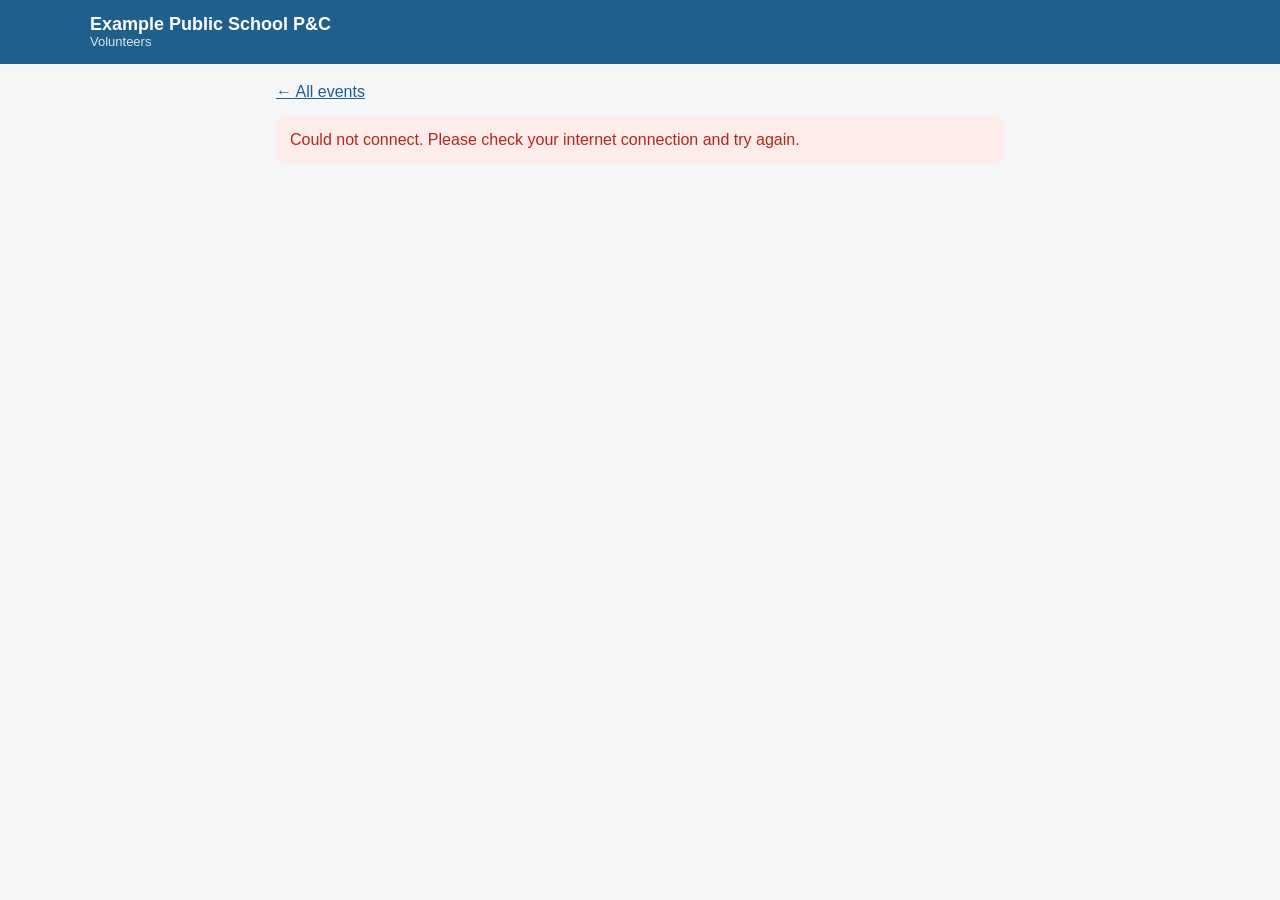
==== docs/event.html @ aaf0cc4f "Volunteer sign-up site: website, Cloudflare Worker API and database schema Co-Authored-By: Claude Op" ====
<!DOCTYPE html>
<html lang="en">
<head>
  <meta charset="utf-8">
  <meta name="viewport" content="width=device-width, initial-scale=1, viewport-fit=cover">
  <title>Volunteer sign-up</title>
  <link rel="stylesheet" href="assets/styles.css">
  <script src="assets/config.js"></script>
  <script src="assets/common.js"></script>
</head>
<body>
  <header id="site-header"></header>
  <main class="wrap">
    <p style="margin:16px 0 0"><a href="index.html">&larr; All events</a></p>
    <div id="content"><div class="spinner"></div></div>
  </main>

  <div class="actionbar" id="actionbar">
    <div class="inner">
      <span id="selcount"></span>
      <button class="btn" id="continue">Sign up</button>
    </div>
  </div>

  <div class="sheet-backdrop" id="backdrop"></div>
  <div class="sheet" id="sheet" role="dialog" aria-modal="true" aria-labelledby="sheet-title">
    <button class="close" id="close" aria-label="Close">&times;</button>
    <div id="form-view">
      <h2 id="sheet-title">Your details</h2>
      <div class="picked" id="picked"></div>
      <form id="form" novalidate>
        <div class="row">
          <div><label for="first_name">First name</label><input id="first_name" name="first_name" type="text" autocomplete="given-name" required></div>
          <div><label for="last_name">Last name</label><input id="last_name" name="last_name" type="text" autocomplete="family-name" required></div>
        </div>
        <label for="email">Email</label>
        <input id="email" name="email" type="email" autocomplete="email" inputmode="email" required>
        <label for="mobile">Mobile</label>
        <input id="mobile" name="mobile" type="tel" autocomplete="tel" inputmode="tel" placeholder="0412 345 678" required>
        <label for="comments">Comments <span class="opt">(optional)</span></label>
        <textarea id="comments" name="comments" placeholder="Anything the organiser should know?"></textarea>
        <div class="hp" aria-hidden="true"><label>Leave this empty<input name="website" tabindex="-1" autocomplete="off"></label></div>
        <label class="check"><input type="checkbox" id="remember" checked> Remember my details on this device</label>
        <div id="form-error"></div>
        <button class="btn block" type="submit" id="submit" style="margin-top:16px">Confirm sign-up</button>
        <p class="small muted center">Your contact details are only shared with the event organisers. Other volunteers just see your first name and last initial.</p>
      </form>
    </div>
    <div id="done-view" class="hidden"></div>
  </div>

  <script>
    const id = new URLSearchParams(location.search).get('id');
    const selected = new Set();
    let event = null;

    async function load() {
      const box = $('#content');
      try {
        ({ event } = await api('/api/events/' + encodeURIComponent(id || '')));
      } catch (err) {
        box.innerHTML = `<div class="error">${esc(err.message)}</div>`;
        return;
      }
      document.title = `${event.title} | ${PNC_CONFIG.orgName}`;
      const byDate = {};
      for (const s of event.slots) (byDate[s.date] ||= []).push(s);
      const anyOpen = event.slots.some(s => !s.closed && s.filled < s.capacity);
      box.innerHTML = `
        <h1>${esc(event.title)}</h1>
        ${event.location ? `<p class="muted" style="margin:0">📍 ${esc(event.location)}</p>` : ''}
        ${event.description ? `<p>${nl2br(event.description)}</p>` : ''}
        <p class="small muted">${anyOpen ? 'Tap one or more slots, then press <strong>Sign up</strong>.' : 'Every slot is filled. Thank you to all our volunteers!'}</p>
        ${Object.entries(byDate).map(([date, slots]) => `
          <div class="day-heading">${esc(fmtDate(date))}</div>
          <div class="stack">${slots.map(slotHtml).join('')}</div>`).join('')}
        ${event.contact_name || event.contact_email ? `<p class="small muted" style="margin-top:28px">Questions? Contact ${event.contact_email
          ? `<a href="mailto:${esc(event.contact_email)}">${esc(event.contact_name || event.contact_email)}</a>` : esc(event.contact_name)}.</p>` : ''}`;
      $$('.slot:not(.disabled)').forEach(el => el.addEventListener('click', () => toggle(+el.dataset.id, el)));
      $$('.slot:not(.disabled)').forEach(el => el.addEventListener('keydown', e => { if (e.key === ' ' || e.key === 'Enter') { e.preventDefault(); toggle(+el.dataset.id, el); } }));
      // keep previously ticked slots ticked after a reload
      for (const sid of [...selected]) {
        const el = $(`.slot[data-id="${sid}"]`);
        if (el && !el.classList.contains('disabled')) el.classList.add('selected'); else selected.delete(sid);
      }
      updateBar();
    }

    function slotHtml(s) {
      const full = s.filled >= s.capacity;
      const left = s.capacity - s.filled;
      const disabled = full || s.closed;
      const status = s.closed ? 'Closed' : full ? 'Full, thank you!' : `${left} of ${s.capacity} spot${s.capacity === 1 ? '' : 's'} left`;
      return `
        <div class="card slot${disabled ? ' disabled' : ''}" data-id="${s.id}" ${disabled ? '' : 'tabindex="0" role="checkbox" aria-checked="false"'}>
          <span class="tick" aria-hidden="true">${disabled ? '' : ''}</span>
          <div class="body">
            <div class="time">${fmtTime(s.start_time)} to ${fmtTime(s.end_time)}</div>
            <div class="title">${esc(s.title)}</div>
            ${s.details ? `<div class="details">${nl2br(s.details)}</div>` : ''}
            <div class="fill">${status}</div>
            <div class="bar"><i style="width:${Math.min(100, (s.filled / s.capacity) * 100)}%"></i></div>
            ${s.names.length ? `<div class="names">${s.names.map(n => `<span>${esc(n)}</span>`).join('')}</div>` : ''}
          </div>
        </div>`;
    }

    function toggle(sid, el) {
      if (selected.has(sid)) selected.delete(sid); else selected.add(sid);
      el.classList.toggle('selected', selected.has(sid));
      el.setAttribute('aria-checked', selected.has(sid));
      updateBar();
    }
    function updateBar() {
      $('#actionbar').classList.toggle('show', selected.size > 0);
      $('#selcount').textContent = `${selected.size} slot${selected.size === 1 ? '' : 's'} selected`;
    }

    function openSheet() {
      const picked = event.slots.filter(s => selected.has(s.id));
      $('#picked').innerHTML = picked.map(s => `<div><strong>${esc(s.title)}</strong><br>${esc(fmtDateShort(s.date))}, ${fmtTime(s.start_time)} to ${fmtTime(s.end_time)}</div>`).join('');
      const saved = store.get('pnc_volunteer');
      if (saved) for (const k of ['first_name', 'last_name', 'email', 'mobile']) if (!$('#' + k).value) $('#' + k).value = saved[k] || '';
      $('#form-view').classList.remove('hidden');
      $('#done-view').classList.add('hidden');
      $('#form-error').innerHTML = '';
      $('#backdrop').classList.add('show');
      $('#sheet').classList.add('show');
      setTimeout(() => { const first = $$('#form input[required]').find(i => !i.value); (first || $('#submit')).focus(); }, 250);
    }
    function closeSheet() {
      $('#backdrop').classList.remove('show');
      $('#sheet').classList.remove('show');
    }
    $('#continue').addEventListener('click', openSheet);
    $('#close').addEventListener('click', closeSheet);
    $('#backdrop').addEventListener('click', closeSheet);
    document.addEventListener('keydown', e => { if (e.key === 'Escape') closeSheet(); });

    $('#form').addEventListener('submit', async e => {
      e.preventDefault();
      const f = e.target;
      const data = Object.fromEntries(new FormData(f));
      const missing = ['first_name', 'last_name', 'email', 'mobile'].filter(k => !String(data[k] || '').trim());
      if (missing.length) {
        $('#form-error').innerHTML = `<div class="error">Please fill in your ${missing.map(k => k.replace('_', ' ')).join(', ')}.</div>`;
        $('#' + missing[0]).focus();
        return;
      }
      data.slot_ids = [...selected];
      const btn = $('#submit');
      btn.disabled = true; btn.textContent = 'Signing you up…';
      try {
        const res = await api('/api/signups', { method: 'POST', body: data });
        if ($('#remember').checked) store.set('pnc_volunteer', { first_name: data.first_name, last_name: data.last_name, email: data.email, mobile: data.mobile });
        else store.del('pnc_volunteer');
        if (!res.ok) {
          $('#form-error').innerHTML = `<div class="error">${res.problems.map(p => esc(p.reason)).join('<br>')}</div>`;
          selected.clear();
          await load();
          return;
        }
        const ok = event.slots.filter(s => res.created.some(c => c.slot_id === s.id));
        $('#form-view').classList.add('hidden');
        $('#done-view').classList.remove('hidden');
        $('#done-view').innerHTML = `
          <div class="center" style="font-size:44px;margin-top:6px">🎉</div>
          <h2 class="center">Thank you, ${esc(data.first_name)}!</h2>
          <p class="center">You're signed up for:</p>
          <div class="picked">${ok.map(s => `<div><strong>${esc(s.title)}</strong><br>${esc(fmtDateShort(s.date))}, ${fmtTime(s.start_time)} to ${fmtTime(s.end_time)}</div>`).join('')}</div>
          ${res.problems.length ? `<div class="notice">${res.problems.map(p => esc(p.reason)).join('<br>')}</div>` : ''}
          <p>We've emailed a confirmation to <strong>${esc(data.email)}</strong>. It has a link to change or cancel, and we'll remind you the day before.</p>
          <a class="btn block secondary" href="${esc(new URL(res.manage_url).pathname.split('/').pop() + new URL(res.manage_url).search)}">View my sign-up</a>
          <button class="btn block" style="margin-top:10px" onclick="closeSheet()">Done</button>`;
        $('#comments').value = '';
        selected.clear();
        load();
      } catch (err) {
        $('#form-error').innerHTML = `<div class="error">${esc(err.message)}</div>`;
      } finally {
        btn.disabled = false; btn.textContent = 'Confirm sign-up';
      }
    });

    load();
  </script>
</body>
</html>
---- docs/assets/styles.css ----
:root {
  --accent: #1f5f8b;
  --bg: #f4f6f8;
  --card: #ffffff;
  --text: #1d2733;
  --muted: #5b6876;
  --line: #dde3e9;
  --ok: #1e7a46;
  --warn: #a35b00;
  --bad: #b3261e;
  --radius: 14px;
}
* { box-sizing: border-box; }
html { -webkit-text-size-adjust: 100%; -webkit-tap-highlight-color: transparent; }
body {
  margin: 0; background: var(--bg); color: var(--text);
  font: 16px/1.5 -apple-system, BlinkMacSystemFont, "Segoe UI", Roboto, Helvetica, Arial, sans-serif;
}
a { color: var(--accent); }
.wrap { max-width: 760px; margin: 0 auto; padding: 0 16px 120px; }
.wide { max-width: 1100px; }

#site-header { background: var(--accent); color: #fff; padding: 14px 16px; }
#site-header .brand { color: #fff; text-decoration: none; display: flex; align-items: center; gap: 12px; max-width: 1100px; margin: 0 auto; }
#site-header img { height: 40px; width: auto; border-radius: 6px; background: #fff; }
#site-header span { font-weight: 700; font-size: 18px; line-height: 1.15; }
#site-header small { display: block; font-weight: 400; opacity: .85; font-size: 13px; }

h1 { font-size: 26px; line-height: 1.2; margin: 24px 0 8px; }
h2 { font-size: 19px; margin: 28px 0 10px; }
.lead { color: var(--muted); margin: 0 0 20px; }
.muted { color: var(--muted); }
.small { font-size: 14px; }

.card { background: var(--card); border-radius: var(--radius); padding: 16px 18px; box-shadow: 0 1px 2px rgba(0,0,0,.05); border: 1px solid var(--line); }
.stack > * + * { margin-top: 12px; }

/* Event list */
.event-card { display: block; text-decoration: none; color: inherit; transition: transform .08s; }
.event-card:active { transform: scale(.99); }
.event-card h3 { margin: 0 0 4px; font-size: 19px; color: var(--accent); }
.event-card .meta { color: var(--muted); font-size: 15px; }
.badge { display: inline-block; font-size: 13px; font-weight: 600; padding: 2px 10px; border-radius: 99px; background: #e7f4ec; color: var(--ok); }
.badge.full { background: #f1f1f1; color: var(--muted); }
.badge.draft { background: #fff3e0; color: var(--warn); }

/* Slots */
.day-heading { font-size: 15px; text-transform: uppercase; letter-spacing: .04em; color: var(--muted); margin: 26px 0 8px; font-weight: 700; }
.slot { position: relative; display: flex; gap: 14px; align-items: flex-start; cursor: pointer; user-select: none; }
.slot input { position: absolute; opacity: 0; pointer-events: none; }
.slot .tick {
  flex: 0 0 28px; height: 28px; border-radius: 8px; border: 2px solid var(--line); margin-top: 2px;
  display: grid; place-items: center; color: #fff; font-weight: 700; background: #fff;
}
.slot.selected { border-color: var(--accent); box-shadow: 0 0 0 2px var(--accent) inset; }
.slot.selected .tick { background: var(--accent); border-color: var(--accent); }
.slot.selected .tick::after { content: "✓"; }
.slot.disabled { cursor: default; opacity: .62; }
.slot .body { flex: 1; min-width: 0; }
.slot .time { font-weight: 700; }
.slot .title { font-weight: 600; font-size: 17px; }
.slot .details { color: var(--muted); font-size: 15px; margin-top: 2px; }
.slot .fill { font-size: 14px; margin-top: 6px; color: var(--muted); }
.names { display: flex; flex-wrap: wrap; gap: 6px; margin-top: 6px; }
.names span { background: #eef2f6; border-radius: 99px; padding: 1px 9px; font-size: 13px; color: var(--muted); }
.bar { height: 6px; border-radius: 99px; background: #eef2f6; overflow: hidden; margin-top: 6px; max-width: 220px; }
.bar i { display: block; height: 100%; background: var(--ok); }

/* Sticky action bar */
.actionbar {
  position: fixed; left: 0; right: 0; bottom: 0; background: #fff; border-top: 1px solid var(--line);
  padding: 12px 16px calc(12px + env(safe-area-inset-bottom)); display: none; z-index: 20;
  box-shadow: 0 -4px 16px rgba(0,0,0,.06);
}
.actionbar.show { display: block; }
.actionbar .inner { max-width: 760px; margin: 0 auto; display: flex; gap: 12px; align-items: center; justify-content: space-between; }

/* Forms */
label { display: block; font-weight: 600; font-size: 15px; margin: 14px 0 6px; }
label .opt { font-weight: 400; color: var(--muted); }
input[type=text], input[type=email], input[type=tel], input[type=password], input[type=date], input[type=time], input[type=number], textarea, select {
  width: 100%; font: inherit; font-size: 16px; padding: 12px 14px; border: 1px solid #c8d1da; border-radius: 10px; background: #fff; color: var(--text);
}
textarea { min-height: 90px; resize: vertical; }
input:focus, textarea:focus, select:focus { outline: 3px solid color-mix(in srgb, var(--accent) 30%, transparent); border-color: var(--accent); }
.row { display: grid; grid-template-columns: 1fr 1fr; gap: 12px; }
.row > div > label { margin-top: 14px; }
.hp { position: absolute; left: -9999px; height: 0; overflow: hidden; }
.check { display: flex; gap: 10px; align-items: center; font-weight: 500; }
.check input { width: 20px; height: 20px; }

.btn {
  display: inline-flex; align-items: center; justify-content: center; gap: 6px; font: inherit; font-weight: 600;
  padding: 12px 20px; border-radius: 10px; border: 1px solid var(--accent); background: var(--accent); color: #fff;
  cursor: pointer; text-decoration: none; min-height: 48px;
}
.btn:disabled { opacity: .55; cursor: default; }
.btn.secondary { background: #fff; color: var(--accent); }
.btn.danger { background: #fff; color: var(--bad); border-color: #e7b6b2; }
.btn.danger.confirm { background: var(--bad); color: #fff; border-color: var(--bad); }
.btn.small { padding: 6px 12px; min-height: 36px; font-size: 14px; }
.btn.block { width: 100%; }
.btn.link { background: none; border: none; color: var(--accent); padding: 4px; min-height: 0; text-decoration: underline; }

.error { background: #fdecea; color: var(--bad); border-radius: 10px; padding: 12px 14px; margin: 12px 0; }
.notice { background: #fff8e6; color: #6b4b00; border-radius: 10px; padding: 12px 14px; margin: 12px 0; }
.success { background: #e7f4ec; color: #14532d; border-radius: 10px; padding: 12px 14px; margin: 12px 0; }
.center { text-align: center; }
.spinner { width: 28px; height: 28px; border: 3px solid var(--line); border-top-color: var(--accent); border-radius: 50%; animation: spin .8s linear infinite; margin: 40px auto; }
@keyframes spin { to { transform: rotate(360deg); } }
.hidden { display: none !important; }

/* Bottom sheet for sign-up form */
.sheet-backdrop { position: fixed; inset: 0; background: rgba(15, 23, 32, .45); z-index: 30; display: none; }
.sheet-backdrop.show { display: block; }
.sheet {
  position: fixed; left: 0; right: 0; bottom: 0; z-index: 31; background: #fff; border-radius: 18px 18px 0 0;
  max-height: 92vh; overflow-y: auto; padding: 18px 18px calc(24px + env(safe-area-inset-bottom));
  transform: translateY(105%); transition: transform .22s ease-out; max-width: 640px; margin: 0 auto;
}
.sheet.show { transform: none; }
.sheet h2 { margin-top: 4px; }
.sheet .close { position: absolute; right: 12px; top: 10px; font-size: 26px; background: none; border: 0; color: var(--muted); cursor: pointer; padding: 6px 10px; }
.picked { background: #f4f8fb; border-radius: 10px; padding: 10px 12px; font-size: 15px; }
.picked div + div { margin-top: 4px; }

.toast { position: fixed; left: 50%; bottom: 100px; transform: translate(-50%, 40px); opacity: 0; background: #1d2733; color: #fff; padding: 12px 18px; border-radius: 10px; z-index: 50; transition: all .2s; pointer-events: none; max-width: 90vw; }
.toast.show { opacity: 1; transform: translate(-50%, 0); }
.toast.bad { background: var(--bad); }

/* Admin */
.toolbar { display: flex; flex-wrap: wrap; gap: 8px; align-items: center; }
.toolbar .spacer { flex: 1; }
.tabs { display: flex; gap: 4px; border-bottom: 1px solid var(--line); margin: 18px 0 14px; }
.tabs button { font: inherit; font-weight: 600; background: none; border: none; padding: 10px 14px; cursor: pointer; color: var(--muted); border-bottom: 3px solid transparent; }
.tabs button.active { color: var(--accent); border-bottom-color: var(--accent); }
table.list { width: 100%; border-collapse: collapse; background: #fff; border-radius: var(--radius); overflow: hidden; border: 1px solid var(--line); }
table.list th, table.list td { text-align: left; padding: 10px 12px; border-bottom: 1px solid var(--line); vertical-align: top; }
table.list th { font-size: 13px; text-transform: uppercase; letter-spacing: .03em; color: var(--muted); background: #fafbfc; }
table.list tr:last-child td { border-bottom: 0; }
table.list tr.click { cursor: pointer; }
table.list tr.click:hover td { background: #f7fafc; }
.slot-edit { border: 1px solid var(--line); border-radius: 12px; padding: 12px 14px; background: #fff; }
.slot-edit .grid { display: grid; grid-template-columns: 2fr 1.3fr 1fr 1fr .8fr; gap: 10px; }
.slot-edit .grid label { margin-top: 0; font-size: 13px; color: var(--muted); }
.slot-edit .grid input { padding: 9px 10px; }
.slot-edit textarea { min-height: 54px; margin-top: 8px; padding: 9px 10px; }
.slot-edit .foot { display: flex; justify-content: space-between; align-items: center; margin-top: 6px; font-size: 14px; }
.roster td { font-size: 15px; }
.modal-backdrop { position: fixed; inset: 0; background: rgba(15,23,32,.45); z-index: 40; display: grid; place-items: center; padding: 16px; }
.modal { background: #fff; border-radius: 16px; padding: 20px; width: 100%; max-width: 520px; max-height: 90vh; overflow-y: auto; }
.modal h2 { margin-top: 0; }
.modal .actions { display: flex; gap: 10px; justify-content: flex-end; margin-top: 18px; flex-wrap: wrap; }
.stat { display: inline-block; margin-right: 18px; }
.stat b { font-size: 20px; display: block; }

@media (max-width: 720px) {
  .slot-edit .grid { grid-template-columns: 1fr 1fr; }
  .slot-edit .grid .task { grid-column: 1 / -1; }
  table.list .hide-sm { display: none; }
}
@media (max-width: 420px) {
  .row { grid-template-columns: 1fr; gap: 0; }
  h1 { font-size: 23px; }
}

.wide .actionbar .inner { max-width: 1100px; }
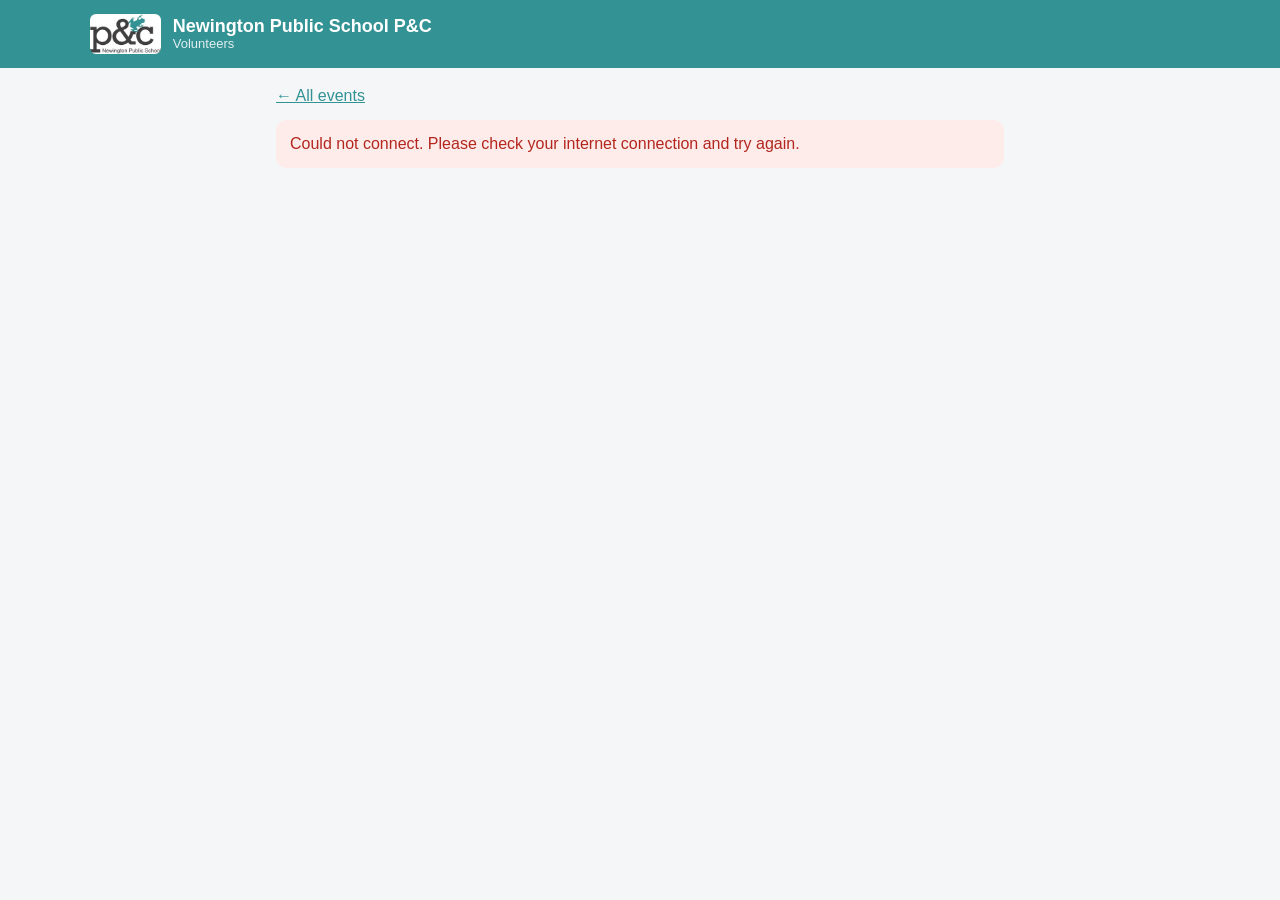
==== commit cb2b6c9d: "Add items to bring (with dietary info) and donate-instead link Co-Authored-By: Claude Opus 5.5 <nore" ====
--- a/docs/event.html
+++ b/docs/event.html
@@ -29,6 +29,7 @@
       <h2 id="sheet-title">Your details</h2>
       <div class="picked" id="picked"></div>
       <form id="form" novalidate>
+        <div id="item-fields"></div>
         <div class="row">
           <div><label for="first_name">First name</label><input id="first_name" name="first_name" type="text" autocomplete="given-name" required></div>
           <div><label for="last_name">Last name</label><input id="last_name" name="last_name" type="text" autocomplete="family-name" required></div>
@@ -64,15 +65,22 @@
       }
       document.title = `${event.title} | ${PNC_CONFIG.orgName}`;
       const byDate = {};
-      for (const s of event.slots) (byDate[s.date] ||= []).push(s);
+      const shifts = event.slots.filter(s => s.kind !== 'item');
+      const items = event.slots.filter(s => s.kind === 'item');
+      for (const s of shifts) (byDate[s.date] ||= []).push(s);
       const anyOpen = event.slots.some(s => !s.closed && s.filled < s.capacity);
       box.innerHTML = `
         <h1>${esc(event.title)}</h1>
         ${event.location ? `<p class="muted" style="margin:0">📍 ${esc(event.location)}</p>` : ''}
         ${event.description ? `<p>${nl2br(event.description)}</p>` : ''}
-        <p class="small muted">${anyOpen ? 'Tap one or more slots, then press <strong>Sign up</strong>.' : 'Every slot is filled. Thank you to all our volunteers!'}</p>
+        <p class="small muted">${anyOpen ? 'Tap everything you can help with, then press <strong>Sign up</strong>.' : 'Everything is covered. Thank you to all our volunteers!'}</p>
+        ${items.length ? `
+          <div class="day-heading">Things to bring</div>
+          ${event.dropoff_date ? `<p class="small" style="margin:-4px 0 10px">Please drop off by <strong>${fmtTime(event.dropoff_time)}, ${esc(fmtDate(event.dropoff_date))}</strong>${event.dropoff_note ? ` · ${esc(event.dropoff_note)}` : ''}</p>` : ''}
+          <div class="stack">${items.map(itemHtml).join('')}</div>` : ''}
+        ${event.donation_url ? donateHtml() : ''}
         ${Object.entries(byDate).map(([date, slots]) => `
-          <div class="day-heading">${esc(fmtDate(date))}</div>
+          <div class="day-heading">${items.length ? 'Helping on ' : ''}${esc(fmtDate(date))}</div>
           <div class="stack">${slots.map(slotHtml).join('')}</div>`).join('')}
         ${event.contact_name || event.contact_email ? `<p class="small muted" style="margin-top:28px">Questions? Contact ${event.contact_email
           ? `<a href="mailto:${esc(event.contact_email)}">${esc(event.contact_name || event.contact_email)}</a>` : esc(event.contact_name)}.</p>` : ''}`;
@@ -105,6 +113,34 @@
         </div>`;
     }
 
+    function donateHtml() {
+      return `
+        <div class="card donate">
+          <div><strong>Prefer to donate instead?</strong><br><span class="muted">${esc(event.donation_text || "Can't bring something? You're welcome to donate instead.")}</span></div>
+          <a class="btn" href="${esc(event.donation_url)}" target="_blank" rel="noopener">Donate</a>
+        </div>`;
+    }
+
+    function itemHtml(s) {
+      const full = s.filled >= s.capacity;
+      const left = s.capacity - s.filled;
+      const disabled = full || s.closed;
+      const status = s.closed ? 'Closed' : full ? 'All covered, thank you!' : `${left} of ${s.capacity} still needed`;
+      return `
+        <div class="card slot${disabled ? ' disabled' : ''}" data-id="${s.id}" ${disabled ? '' : 'tabindex="0" role="checkbox" aria-checked="false"'}>
+          <span class="tick" aria-hidden="true"></span>
+          <div class="body">
+            <div class="title">${esc(s.title)}</div>
+            ${s.details ? `<div class="details">${nl2br(s.details)}</div>` : ''}
+            <div class="fill">${status}</div>
+            <div class="bar"><i style="width:${Math.min(100, (s.filled / s.capacity) * 100)}%"></i></div>
+            ${s.entries && s.entries.length ? `<ul class="bringing">${s.entries.map(e => `<li><strong>${esc(e.item)}</strong> <span class="muted">from ${esc(e.name)}</span>${e.dietary.length ? ` ${e.dietary.map(d => `<span class="diet">${esc(d)}</span>`).join('')}` : ''}</li>`).join('')}</ul>` : ''}
+          </div>
+        </div>`;
+    }
+
+    const DIETARY = [['veg', 'Vegetarian'], ['vegan', 'Vegan'], ['gf', 'Gluten free'], ['nf', 'Nut free'], ['df', 'Dairy free']];
+
     function toggle(sid, el) {
       if (selected.has(sid)) selected.delete(sid); else selected.add(sid);
       el.classList.toggle('selected', selected.has(sid));
@@ -113,12 +149,25 @@
     }
     function updateBar() {
       $('#actionbar').classList.toggle('show', selected.size > 0);
-      $('#selcount').textContent = `${selected.size} slot${selected.size === 1 ? '' : 's'} selected`;
+      $('#selcount').textContent = `${selected.size} selected`;
     }
 
     function openSheet() {
       const picked = event.slots.filter(s => selected.has(s.id));
-      $('#picked').innerHTML = picked.map(s => `<div><strong>${esc(s.title)}</strong><br>${esc(fmtDateShort(s.date))}, ${fmtTime(s.start_time)} to ${fmtTime(s.end_time)}</div>`).join('');
+      const pickedShifts = picked.filter(s => s.kind !== 'item');
+      const pickedItems = picked.filter(s => s.kind === 'item');
+      $('#picked').classList.toggle('hidden', !pickedShifts.length);
+      $('#picked').innerHTML = pickedShifts.map(s => `<div><strong>${esc(s.title)}</strong><br>${esc(fmtDateShort(s.date))}, ${fmtTime(s.start_time)} to ${fmtTime(s.end_time)}</div>`).join('');
+      // keep anything already typed if the sheet is reopened
+      const prev = {};
+      $$('#item-fields [data-item]').forEach(b => { prev[b.dataset.item] = { desc: $('input[type=text]', b).value, diet: $$('input[type=checkbox]:checked', b).map(c => c.value) }; });
+      $('#item-fields').innerHTML = pickedItems.map(s => `
+        <div class="item-block" data-item="${s.id}">
+          <label for="item-${s.id}">What will you bring for <em>${esc(s.title)}</em>?</label>
+          <input id="item-${s.id}" type="text" maxlength="120" placeholder="e.g. Chicken curry" value="${esc(prev[s.id]?.desc || '')}" required>
+          ${s.entries && s.entries.length ? `<div class="small muted" style="margin-top:4px">Already coming: ${s.entries.map(e => esc(e.item)).join(', ')}</div>` : ''}
+          <div class="diet-choices">${DIETARY.map(([code, label]) => `<label class="chip"><input type="checkbox" value="${code}" ${prev[s.id]?.diet.includes(code) ? 'checked' : ''}> ${label}</label>`).join('')}</div>
+        </div>`).join('');
       const saved = store.get('pnc_volunteer');
       if (saved) for (const k of ['first_name', 'last_name', 'email', 'mobile']) if (!$('#' + k).value) $('#' + k).value = saved[k] || '';
       $('#form-view').classList.remove('hidden');
@@ -148,6 +197,16 @@
         return;
       }
       data.slot_ids = [...selected];
+      data.items = {};
+      for (const b of $$('#item-fields [data-item]')) {
+        const desc = $('input[type=text]', b);
+        if (!desc.value.trim()) {
+          $('#form-error').innerHTML = '<div class="error">Please say what you\'ll bring.</div>';
+          desc.focus();
+          return;
+        }
+        data.items[b.dataset.item] = { item_desc: desc.value.trim(), dietary: $$('input[type=checkbox]:checked', b).map(c => c.value) };
+      }
       const btn = $('#submit');
       btn.disabled = true; btn.textContent = 'Signing you up…';
       try {
@@ -161,18 +220,22 @@
           return;
         }
         const ok = event.slots.filter(s => res.created.some(c => c.slot_id === s.id));
+        const describe = s => s.kind === 'item'
+          ? `<div><strong>Bringing ${esc(data.items[s.id].item_desc)}</strong> (${esc(s.title)})<br>Drop off by ${fmtTime(s.start_time)}, ${esc(fmtDateShort(s.date))}</div>`
+          : `<div><strong>${esc(s.title)}</strong><br>${esc(fmtDateShort(s.date))}, ${fmtTime(s.start_time)} to ${fmtTime(s.end_time)}</div>`;
         $('#form-view').classList.add('hidden');
         $('#done-view').classList.remove('hidden');
         $('#done-view').innerHTML = `
           <div class="center" style="font-size:44px;margin-top:6px">🎉</div>
           <h2 class="center">Thank you, ${esc(data.first_name)}!</h2>
           <p class="center">You're signed up for:</p>
-          <div class="picked">${ok.map(s => `<div><strong>${esc(s.title)}</strong><br>${esc(fmtDateShort(s.date))}, ${fmtTime(s.start_time)} to ${fmtTime(s.end_time)}</div>`).join('')}</div>
+          <div class="picked">${ok.map(describe).join('')}</div>
           ${res.problems.length ? `<div class="notice">${res.problems.map(p => esc(p.reason)).join('<br>')}</div>` : ''}
           <p>We've emailed a confirmation to <strong>${esc(data.email)}</strong>. It has a link to change or cancel, and we'll remind you the day before.</p>
           <a class="btn block secondary" href="${esc(new URL(res.manage_url).pathname.split('/').pop() + new URL(res.manage_url).search)}">View my sign-up</a>
           <button class="btn block" style="margin-top:10px" onclick="closeSheet()">Done</button>`;
         $('#comments').value = '';
+        $('#item-fields').innerHTML = '';
         selected.clear();
         load();
       } catch (err) {
--- a/docs/assets/styles.css
+++ b/docs/assets/styles.css
@@ -78,7 +78,7 @@
 /* Forms */
 label { display: block; font-weight: 600; font-size: 15px; margin: 14px 0 6px; }
 label .opt { font-weight: 400; color: var(--muted); }
-input[type=text], input[type=email], input[type=tel], input[type=password], input[type=date], input[type=time], input[type=number], textarea, select {
+input[type=text], input[type=email], input[type=url], input[type=tel], input[type=password], input[type=date], input[type=time], input[type=number], textarea, select {
   width: 100%; font: inherit; font-size: 16px; padding: 12px 14px; border: 1px solid #c8d1da; border-radius: 10px; background: #fff; color: var(--text);
 }
 textarea { min-height: 90px; resize: vertical; }
@@ -165,3 +165,19 @@
 }
 
 .wide .actionbar .inner { max-width: 1100px; }
+
+/* Items to bring */
+.bringing { list-style: none; padding: 0; margin: 8px 0 0; font-size: 15px; }
+.bringing li { padding: 3px 0; }
+.diet { display: inline-block; font-size: 12px; background: #e7f4ec; color: var(--ok); border-radius: 99px; padding: 0 8px; margin-left: 4px; }
+.item-block { background: #f4f8fb; border-radius: 12px; padding: 4px 14px 12px; margin-bottom: 8px; }
+.item-block > label { margin-top: 10px; }
+.diet-choices { display: flex; flex-wrap: wrap; gap: 8px; margin-top: 10px; }
+label.chip { display: inline-flex; align-items: center; gap: 6px; margin: 0; font-weight: 500; font-size: 14px; background: #fff; border: 1px solid #c8d1da; border-radius: 99px; padding: 6px 12px; cursor: pointer; }
+label.chip input { width: 16px; height: 16px; margin: 0; }
+label.chip:has(input:checked) { border-color: var(--accent); background: color-mix(in srgb, var(--accent) 10%, #fff); }
+.slot-edit.item { border-left: 4px solid var(--accent); }
+.slot-edit .grid.item-grid { grid-template-columns: 3fr 1fr; }
+.kind-tag { font-size: 12px; font-weight: 700; text-transform: uppercase; letter-spacing: .04em; color: var(--accent); margin-bottom: 6px; }
+.card.donate { display: flex; align-items: center; justify-content: space-between; gap: 14px; margin-top: 14px; background: #fffaf0; border-color: #f1e3c4; }
+.card.donate .btn { flex: 0 0 auto; }
